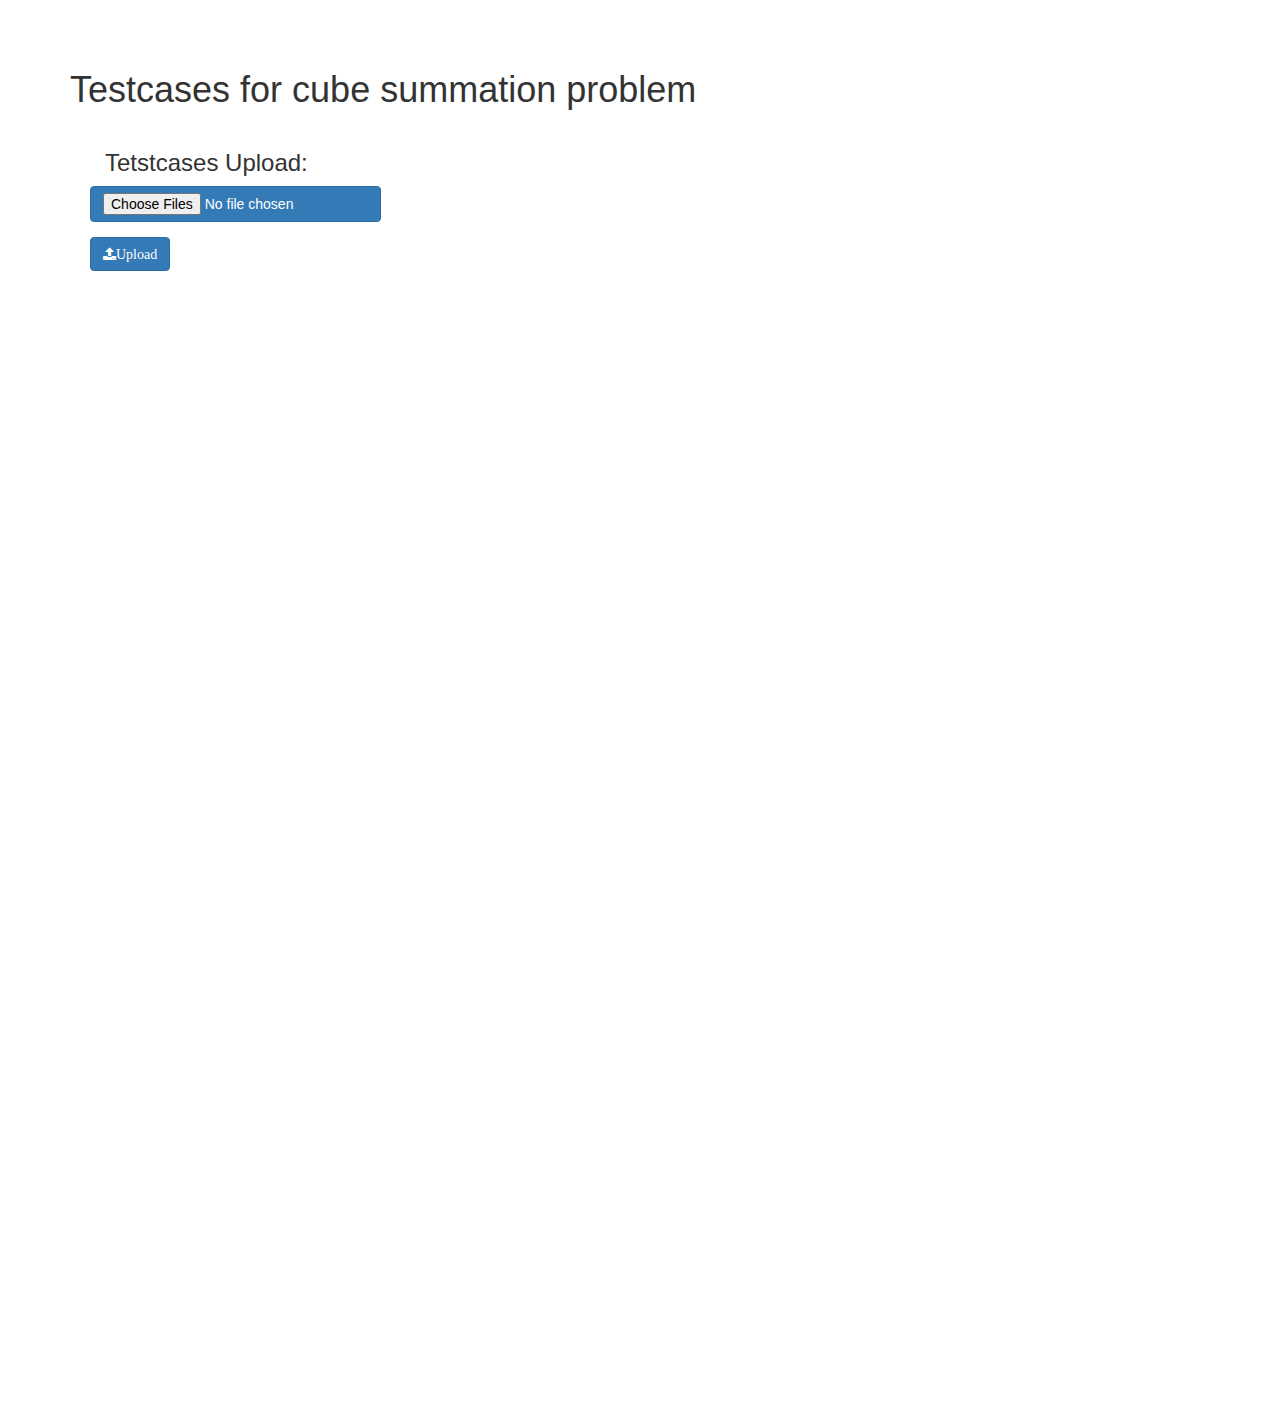
==== web/index.html @ 41f2c377 "Web interface to submit and execute the problem solution" ====
<!DOCTYPE html>
<html>
<head>
    <title>Run Testcases</title>

    <link rel="stylesheet" href="https://maxcdn.bootstrapcdn.com/font-awesome/4.4.0/css/font-awesome.min.css">
    <link rel="stylesheet" href="http://netdna.bootstrapcdn.com/bootstrap/3.1.1/css/bootstrap.min.css">
    <link href="css/sb-admin.css" rel="stylesheet">

</head>

<body >
	<header class="sb-page-header">
        <div class="container">
            <h1>Testcases for cube summation problem</h1>
        </div>
    </header>

	<div id="wrapper" style="height: 1302px;">

        <div id="page-wrapper">
	        <div class="container">
		        <div class="content">
		        	<h3>Tetstcases Upload:</h3>
					<form action="run.php" enctype="multipart/form-data" method="post">
		    			<div class="row">
			    			<div class="form-group">
			    				<input class="btn btn-primary btn-file" id='upload' name="testcases[]" type="file" multiple="multiple" />
			    				<!-- <button class="btn btn-primary btn-file">
			                                <input id='upload' name="testcases[]" type="file" multiple="multiple" />
			                    </button>-->
			                </div>
			                <div class="form-group">  
			                    <!--<input type="submit" name="submit" value="Submit">-->
			                    <button class="btn btn-primary" name="submit">
			                    		<span class="fa fa-upload">Upload</span>
			                             <!--    <input type="submit" name="submit" value="Submit">-->
			                    </button>
			    			</div>
		    			</div>
					</form>
				</div>
			</div>
        </div>

    </div>
</body>



<!-- <form action="run.php" method="POST"
      enctype="multipart/form-data">

    <input type="file" name="ufile" \>
    <input type="submit" value="Upload" \>
</form> -->

<!-- <li><a href="run.php" shape="rect">run</a></li> -->

<!-- <form action="run.php" enctype="multipart/form-data" method="post">

    <div>
        <label for='upload'>Tetstcases Upload:</label>
        <input id='upload' name="testcases[]" type="file" multiple="multiple" />
    </div>

    <p><input type="submit" name="submit" value="Submit"></p>
</form> -->

</html>
---- web/css/sb-admin.css ----
/*!
 * Start Bootstrap - SB Admin Bootstrap Admin Template (http://startbootstrap.com)
 * Code licensed under the Apache License v2.0.
 * For details, see http://www.apache.org/licenses/LICENSE-2.0.
 */

/* Global Styles */

body {
    margin-top: 100px;
    /*background-color: #222;*/
    background-color: #FFFFFF;
}

@media(min-width:768px) {
    body {
        margin-top: 50px;
    }
}

#wrapper {
    padding-left: 0;
}

#page-wrapper {
    width: 100%;
    padding: 0;
    background-color: #fff;
}

.huge {
    font-size: 50px;
    line-height: normal;
}

@media(min-width:768px) {
    #wrapper {
        padding-left: 80px;
        padding-right: 225px;
    }

    #page-wrapper {
        padding: 10px;
    }
}

/* Top Navigation */

.top-nav {
    padding: 0 15px;
}

.top-nav>li {
    display: inline-block;
    float: left;
}

.top-nav>li>a {
    padding-top: 15px;
    padding-bottom: 15px;
    line-height: 20px;
    color: #999;
}

.top-nav>li>a:hover,
.top-nav>li>a:focus,
.top-nav>.open>a,
.top-nav>.open>a:hover,
.top-nav>.open>a:focus {
    color: #fff;
    background-color: #000;
}

.top-nav>.open>.dropdown-menu {
    float: left;
    position: absolute;
    margin-top: 0;
    border: 1px solid rgba(0,0,0,.15);
    border-top-left-radius: 0;
    border-top-right-radius: 0;
    background-color: #fff;
    -webkit-box-shadow: 0 6px 12px rgba(0,0,0,.175);
    box-shadow: 0 6px 12px rgba(0,0,0,.175);
}

.top-nav>.open>.dropdown-menu>li>a {
    white-space: normal;
}

ul.message-dropdown {
    padding: 0;
    max-height: 250px;
    overflow-x: hidden;
    overflow-y: auto;
}

li.message-preview {
    width: 275px;
    border-bottom: 1px solid rgba(0,0,0,.15);
}

li.message-preview>a {
    padding-top: 15px;
    padding-bottom: 15px;
}

li.message-footer {
    margin: 5px 0;
}

ul.alert-dropdown {
    width: 200px;
}

/* Side Navigation */

@media(min-width:768px) {
    .side-nav {
        position: fixed;
        top: 51px;
        left: 225px;
        width: 225px;
        margin-left: -225px;
        border: none;
        border-radius: 0;
        overflow-y: auto;
        background-color: #ffffff;
        bottom: 0;
        overflow-x: hidden;
        padding-bottom: 40px;
    }

    .side-nav>li>a {
        width: 225px;
    }

    .side-nav li a:hover,
    .side-nav li a:focus {
        outline: none;
        background-color: #000 !important;
    }
}

.side-nav>li>ul {
    padding: 0;
}

.side-nav>li>ul>li>a {
    display: block;
    padding: 10px 15px 10px 38px;
    text-decoration: none;
    color: #999;
}

.side-nav>li>ul>li>a:hover {
    color: #fff;
}

/* Flot Chart Containers */

.flot-chart {
    display: block;
    height: 400px;
}

.flot-chart-content {
    width: 100%;
    height: 100%;
}

/* Custom Colored Panels */

.huge {
    font-size: 40px;
}

.panel-green {
    border-color: #5cb85c;
}

.panel-green > .panel-heading {
    border-color: #5cb85c;
    color: #fff;
    background-color: #5cb85c;
}

.panel-green > a {
    color: #5cb85c;
}

.panel-green > a:hover {
    color: #3d8b3d;
}

.panel-red {
    border-color: #d9534f;
}

.panel-red > .panel-heading {
    border-color: #d9534f;
    color: #fff;
    background-color: #d9534f;
}

.panel-red > a {
    color: #d9534f;
}

.panel-red > a:hover {
    color: #b52b27;
}

.panel-yellow {
    border-color: #f0ad4e;
}

.panel-yellow > .panel-heading {
    border-color: #f0ad4e;
    color: #fff;
    background-color: #f0ad4e;
}

.panel-yellow > a {
    color: #f0ad4e;
}

.panel-yellow > a:hover {
    color: #df8a13;
}
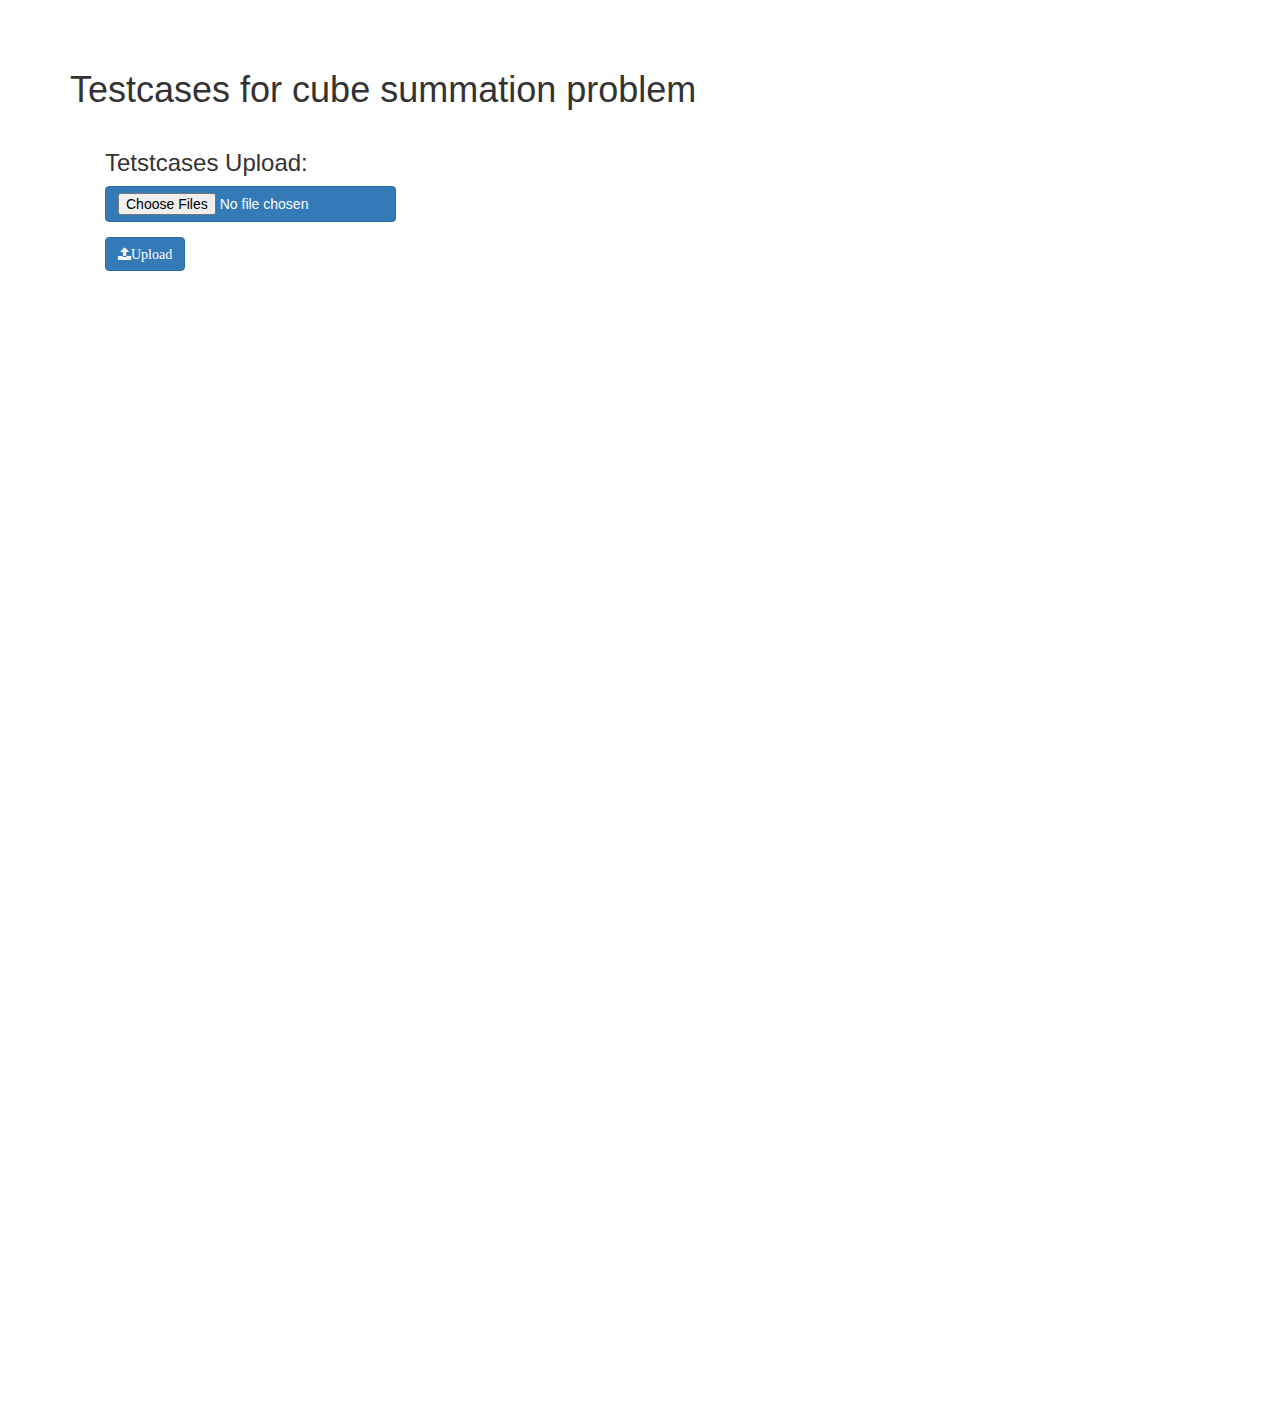
==== commit a7fb3894: "Adding template for server response" ====
--- a/web/index.html
+++ b/web/index.html
@@ -17,24 +17,18 @@
     </header>
 
 	<div id="wrapper" style="height: 1302px;">
-
         <div id="page-wrapper">
 	        <div class="container">
 		        <div class="content">
 		        	<h3>Tetstcases Upload:</h3>
 					<form action="run.php" enctype="multipart/form-data" method="post">
-		    			<div class="row">
+		    			<div>
 			    			<div class="form-group">
 			    				<input class="btn btn-primary btn-file" id='upload' name="testcases[]" type="file" multiple="multiple" />
-			    				<!-- <button class="btn btn-primary btn-file">
-			                                <input id='upload' name="testcases[]" type="file" multiple="multiple" />
-			                    </button>-->
 			                </div>
-			                <div class="form-group">  
-			                    <!--<input type="submit" name="submit" value="Submit">-->
+			                <div class="form-group">
 			                    <button class="btn btn-primary" name="submit">
 			                    		<span class="fa fa-upload">Upload</span>
-			                             <!--    <input type="submit" name="submit" value="Submit">-->
 			                    </button>
 			    			</div>
 		    			</div>
@@ -42,29 +36,6 @@
 				</div>
 			</div>
         </div>
-
     </div>
 </body>
-
-
-
-<!-- <form action="run.php" method="POST"
-      enctype="multipart/form-data">
-
-    <input type="file" name="ufile" \>
-    <input type="submit" value="Upload" \>
-</form> -->
-
-<!-- <li><a href="run.php" shape="rect">run</a></li> -->
-
-<!-- <form action="run.php" enctype="multipart/form-data" method="post">
-
-    <div>
-        <label for='upload'>Tetstcases Upload:</label>
-        <input id='upload' name="testcases[]" type="file" multiple="multiple" />
-    </div>
-
-    <p><input type="submit" name="submit" value="Submit"></p>
-</form> -->
-
 </html>
--- a/web/css/sb-admin.css
+++ b/web/css/sb-admin.css
@@ -9,7 +9,7 @@
 body {
     margin-top: 100px;
     /*background-color: #222;*/
-    background-color: #FFFFFF;
+    background-color: #FFFFFF; 
 }
 
 @media(min-width:768px) {
